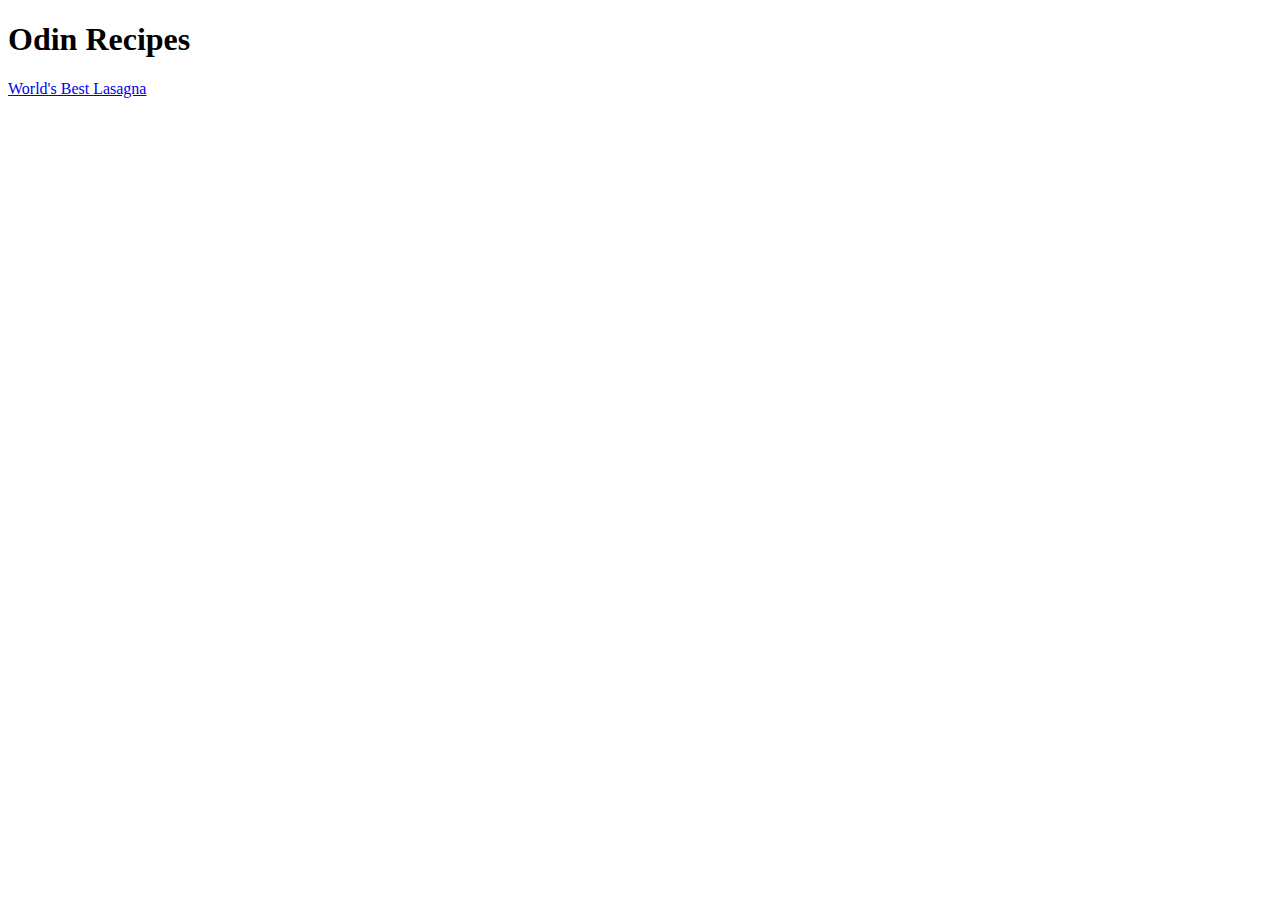
==== index.html @ 7f740f95 "added index.html page" ====
<!DOCTYPE html>
<html lang="en">
<head>
    <meta charset="UTF-8">
    <meta name="viewport" content="width=device-width, initial-scale=1.0">
    <title>Document</title>
</head>
<body>
    <h1>Odin Recipes</h1>
    <a href="recipes/lasagna.html">World's Best Lasagna</a>
</body>
</html>
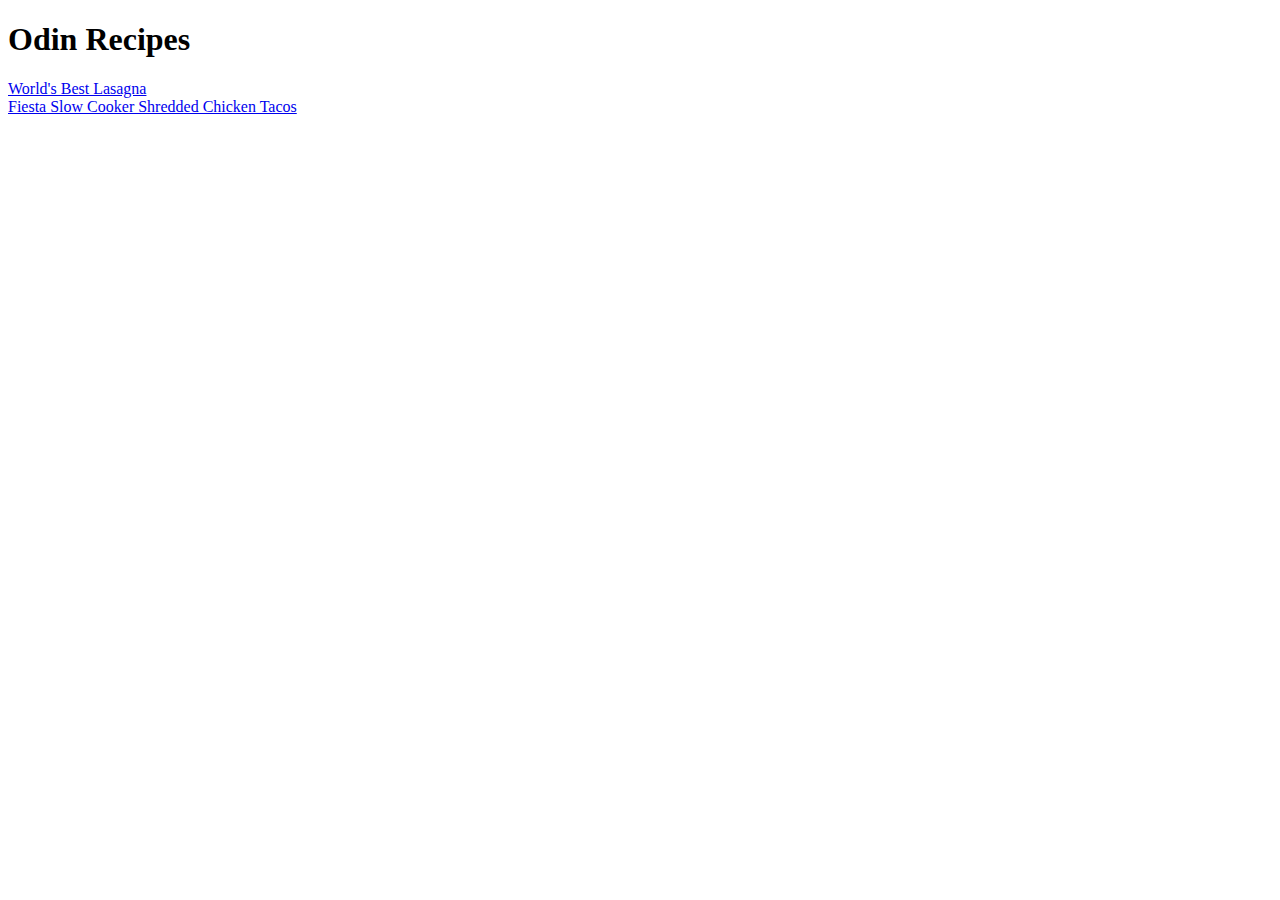
==== commit b18d4b06: "added unorgainsed list of all recipes." ====
--- a/index.html
+++ b/index.html
@@ -3,10 +3,15 @@
 <head>
     <meta charset="UTF-8">
     <meta name="viewport" content="width=device-width, initial-scale=1.0">
-    <title>Document</title>
+    <title>My Favourite Recipes</title>
 </head>
 <body>
     <h1>Odin Recipes</h1>
-    <a href="recipes/lasagna.html">World's Best Lasagna</a>
+    <ul></ul>
+   <li><a href="recipes/lasagna.html">World's Best Lasagna</a></li>
+<li><a href="recipes/chicken-tacos.html">Fiesta Slow Cooker Shredded Chicken Tacos</a></li>
+
+
+</ul>
 </body>
 </html>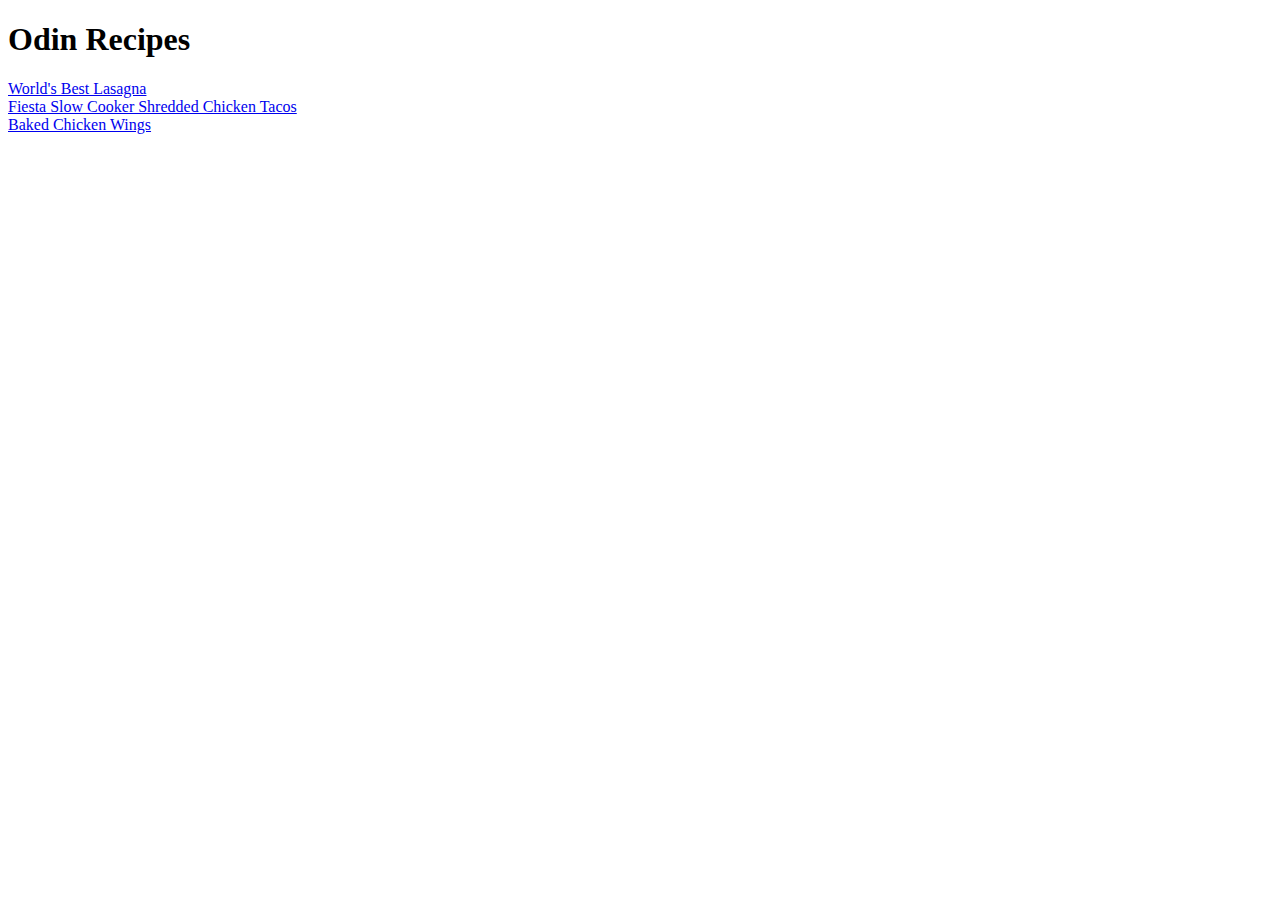
==== commit a18934c7: "added href for chicken-tacos.html on index.html" ====
--- a/index.html
+++ b/index.html
@@ -10,7 +10,7 @@
     <ul></ul>
    <li><a href="recipes/lasagna.html">World's Best Lasagna</a></li>
 <li><a href="recipes/chicken-tacos.html">Fiesta Slow Cooker Shredded Chicken Tacos</a></li>
-
+<li><a href="recipes/chicken-wings.html">Baked Chicken Wings</a></li>
 
 </ul>
 </body>
